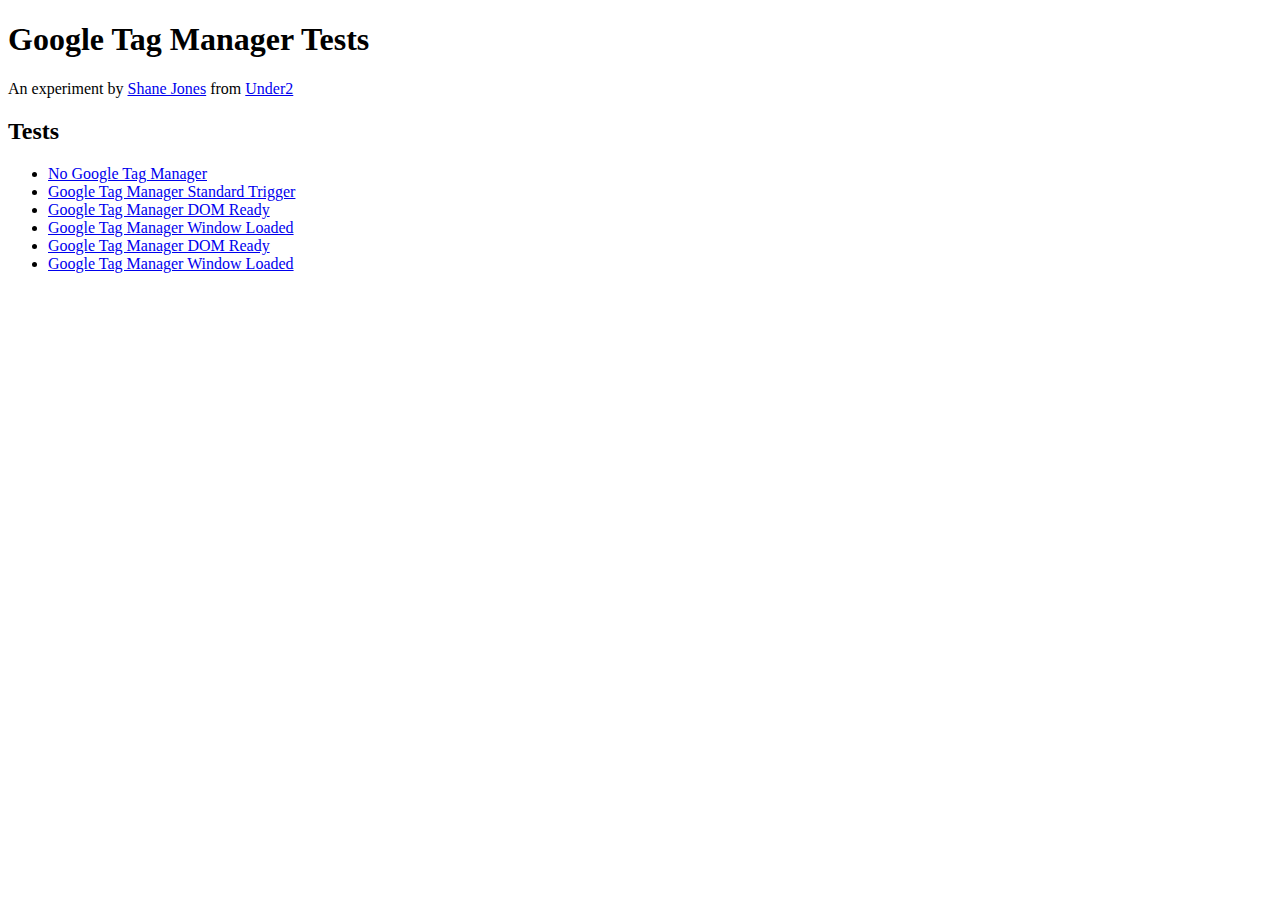
==== build_production/index.html @ 444c752e "adding in production files" ====
<!DOCTYPE html>
<html lang="en">
    <head>
        <meta charset="utf-8">
        <meta name="viewport" content="width=device-width, initial-scale=1, shrink-to-fit=no">
        <meta http-equiv="x-ua-compatible" content="ie=edge">
        
        <title>GTM Tests - Shane Jones - Under2</title>
        
        <link rel="stylesheet" href="/assets/css/main.css?id=54d1b097feee71316fd8">
    </head>
    <body class="font-sans antialiased">
        
<main class="p-4 main">
    <h1 class="text-3xl font-light text-black">Google Tag Manager Tests</h1>
    <p class="pb-4 my-4 text-gray-600 border-b-2">An experiment by <a href="https://twitter.com/shanejones">Shane Jones</a> from <a href="http://under2.agency/">Under2</a></p>

    <h2 class="text-3xl font-light text-black">Tests</h2>
    <ul>
        <li><a href="no-gtm/">No Google Tag Manager</a></li>
        <li><a href="gtm-standard/">Google Tag Manager Standard Trigger</a></li>
        <li><a href="gmt-dom-ready/">Google Tag Manager DOM Ready</a></li>
        <li><a href="gmt-window-loaded/">Google Tag Manager Window Loaded</a></li>
        <li><a href="defer-gmt-dom-ready/">Google Tag Manager DOM Ready</a></li>
        <li><a href="defer-gmt-window-loaded/">Google Tag Manager Window Loaded</a></li>
    </ul>

</main>

            </body>
</html>
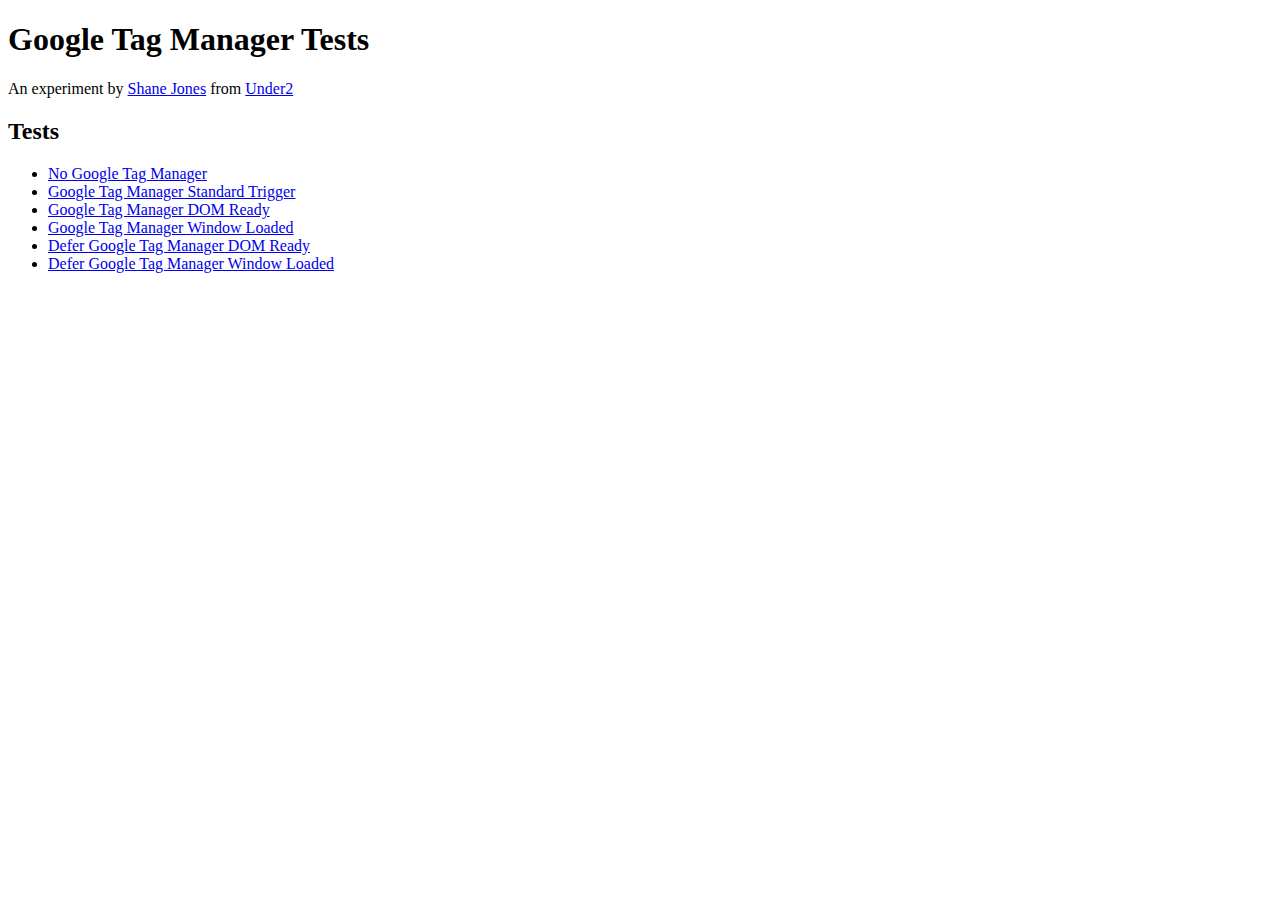
==== commit 44cfb4dc: "front page typos" ====
--- a/build_production/index.html
+++ b/build_production/index.html
@@ -21,8 +21,8 @@
         <li><a href="gtm-standard/">Google Tag Manager Standard Trigger</a></li>
         <li><a href="gmt-dom-ready/">Google Tag Manager DOM Ready</a></li>
         <li><a href="gmt-window-loaded/">Google Tag Manager Window Loaded</a></li>
-        <li><a href="defer-gmt-dom-ready/">Google Tag Manager DOM Ready</a></li>
-        <li><a href="defer-gmt-window-loaded/">Google Tag Manager Window Loaded</a></li>
+        <li><a href="defer-gmt-dom-ready/">Defer Google Tag Manager DOM Ready</a></li>
+        <li><a href="defer-gmt-window-loaded/">Defer Google Tag Manager Window Loaded</a></li>
     </ul>
 
 </main>
